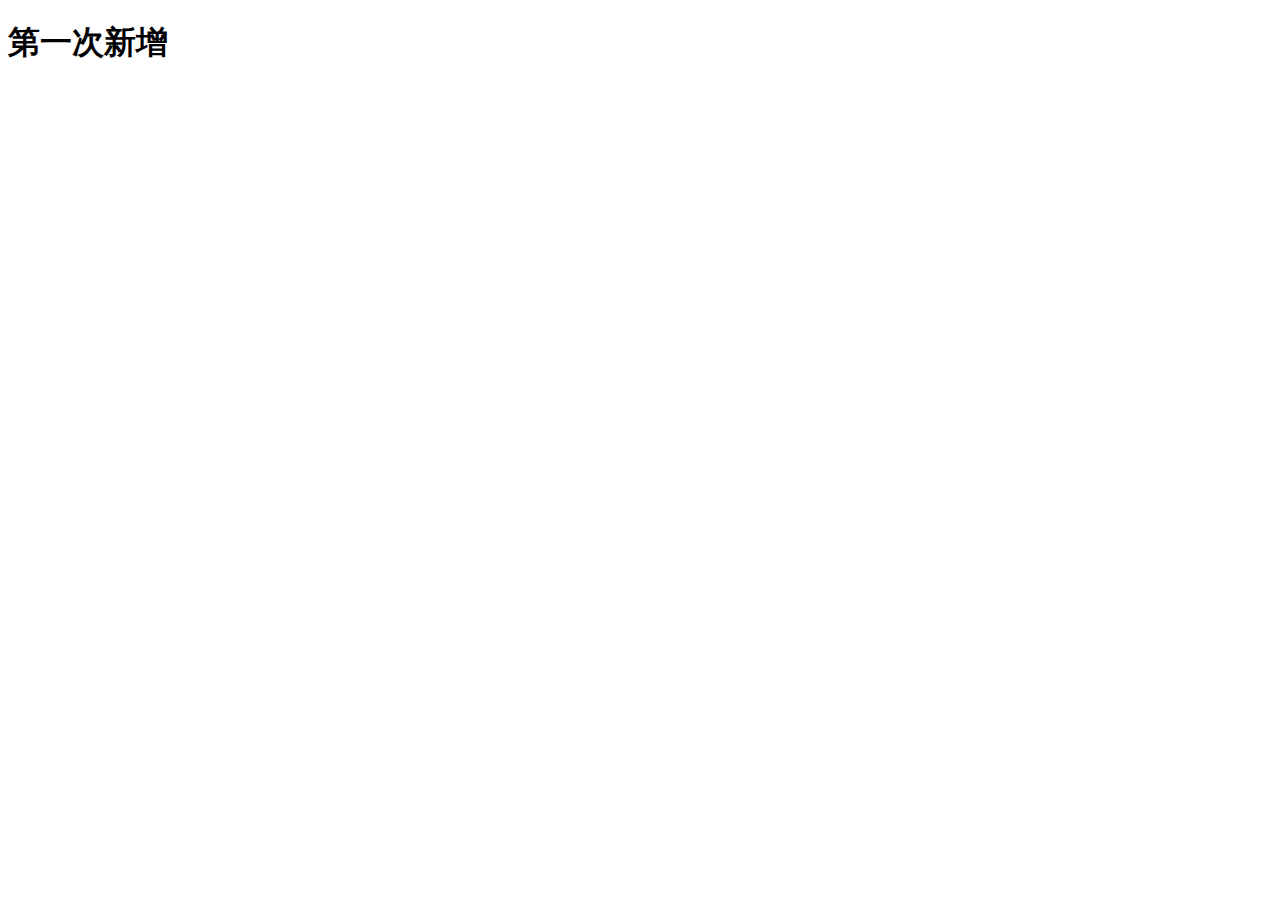
==== index.html @ 64f31c0c "第一次新增" ====
<!DOCTYPE html>
<html lang="en">
<head>
    <meta charset="UTF-8">
    <meta http-equiv="X-UA-Compatible" content="IE=edge">
    <meta name="viewport" content="width=device-width, initial-scale=1.0">
    <title>Document</title>
</head>
<body>
    <h1>第一次新增</h1>
</body>
</html>
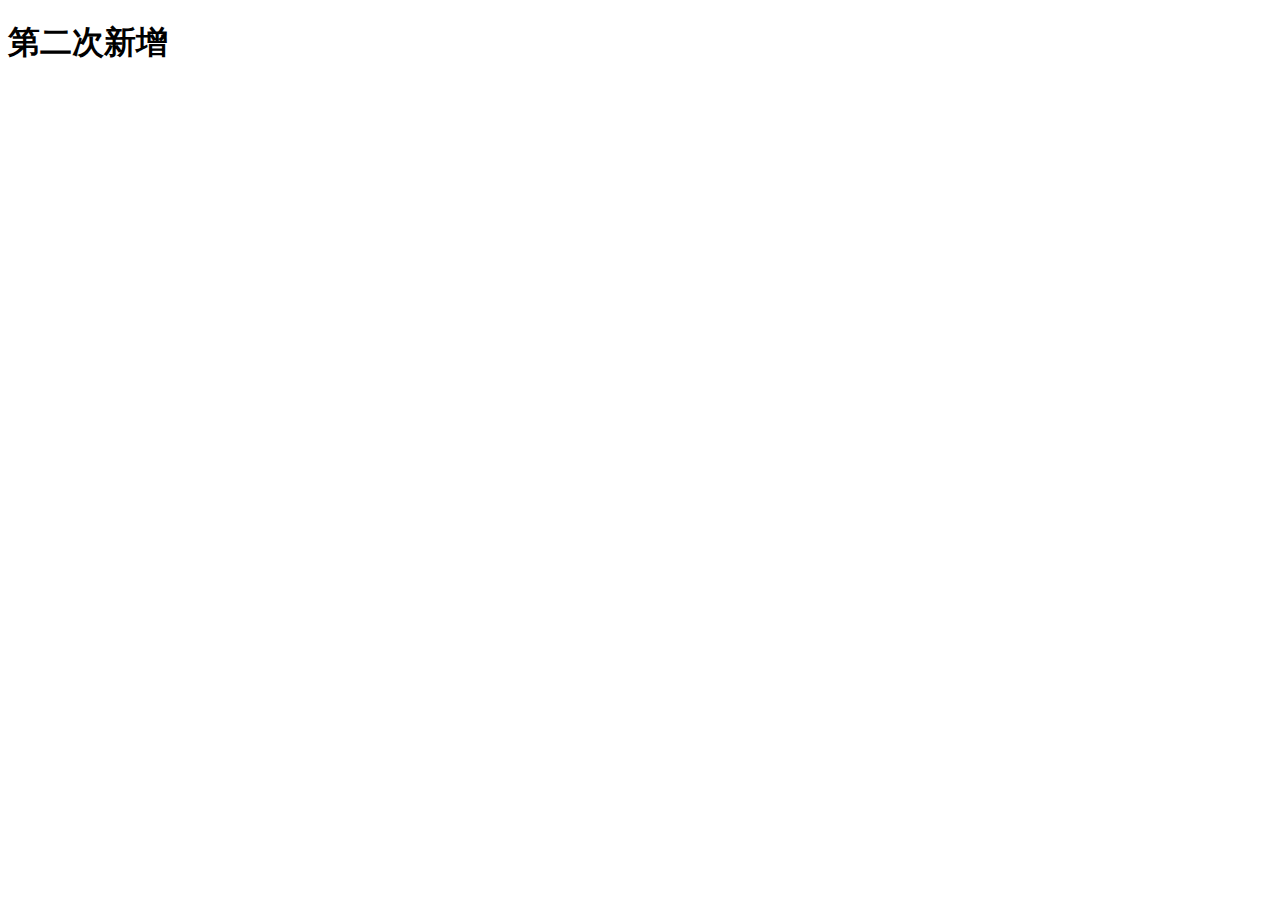
==== commit 5111f815: "第二次新增" ====
--- a/index.html
+++ b/index.html
@@ -7,6 +7,6 @@
     <title>Document</title>
 </head>
 <body>
-    <h1>第一次新增</h1>
+    <h1>第二次新增</h1>
 </body>
 </html>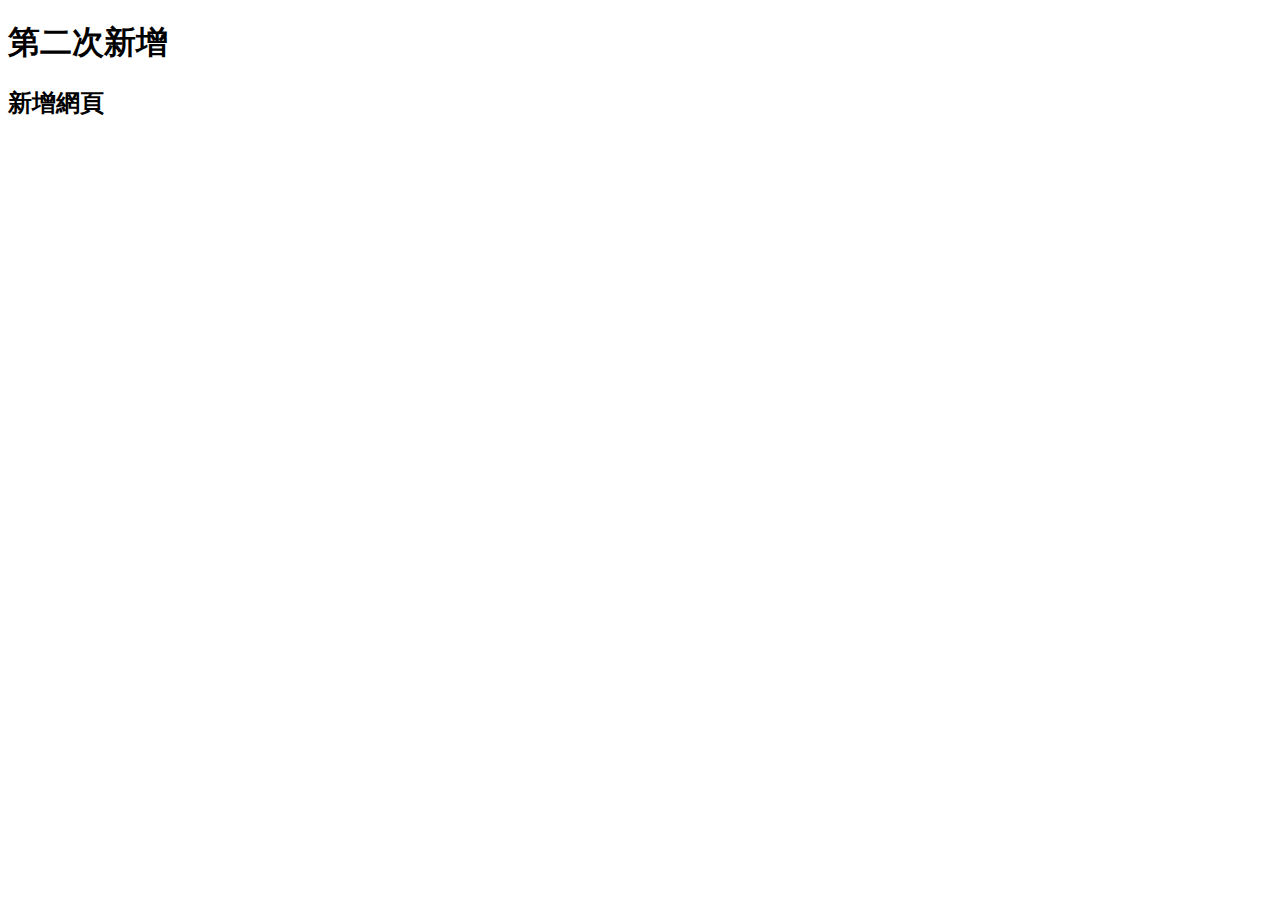
==== commit 8d8d3724: "新增網頁" ====
--- a/index.html
+++ b/index.html
@@ -8,5 +8,6 @@
 </head>
 <body>
     <h1>第二次新增</h1>
+    <h2>新增網頁</h2>
 </body>
 </html>